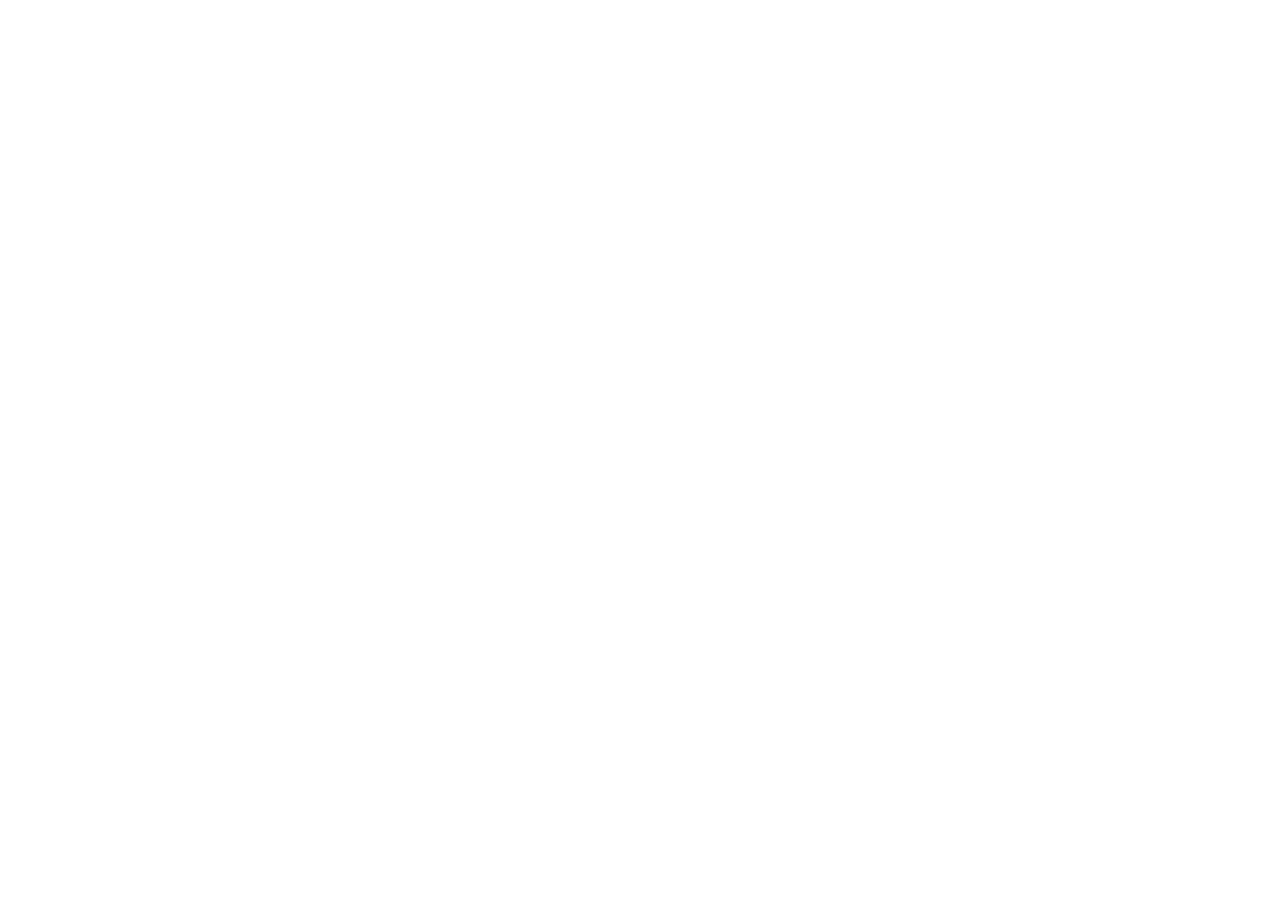
==== static/index.html @ 19fbe76a "changed node_env to production for this build." ====
<!doctype html><html lang="en"><head><meta charset="utf-8"/><link rel="icon" href="/favicon.ico"/><meta name="viewport" content="width=device-width,initial-scale=1"/><meta name="theme-color" content="#000000"/><meta name="description" content="Web site created using create-react-app"/><link rel="stylesheet" href="https://unpkg.com/leaflet@1.6.0/dist/leaflet.css" integrity="sha512-xwE/Az9zrjBIphAcBb3F6JVqxf46+CDLwfLMHloNu6KEQCAWi6HcDUbeOfBIptF7tcCzusKFjFw2yuvEpDL9wQ==" crossorigin=""/><link rel="apple-touch-icon" href="/logo192.png"/><link rel="manifest" href="/manifest.json"/><title>React App</title><link href="/static/css/2.d2976a7d.chunk.css" rel="stylesheet"><link href="/static/css/main.b5000694.chunk.css" rel="stylesheet"></head><body><noscript>You need to enable JavaScript to run this app.</noscript><div id="root"></div><script>!function(e){function t(t){for(var n,l,i=t[0],f=t[1],a=t[2],p=0,s=[];p<i.length;p++)l=i[p],Object.prototype.hasOwnProperty.call(o,l)&&o[l]&&s.push(o[l][0]),o[l]=0;for(n in f)Object.prototype.hasOwnProperty.call(f,n)&&(e[n]=f[n]);for(c&&c(t);s.length;)s.shift()();return u.push.apply(u,a||[]),r()}function r(){for(var e,t=0;t<u.length;t++){for(var r=u[t],n=!0,i=1;i<r.length;i++){var f=r[i];0!==o[f]&&(n=!1)}n&&(u.splice(t--,1),e=l(l.s=r[0]))}return e}var n={},o={1:0},u=[];function l(t){if(n[t])return n[t].exports;var r=n[t]={i:t,l:!1,exports:{}};return e[t].call(r.exports,r,r.exports,l),r.l=!0,r.exports}l.m=e,l.c=n,l.d=function(e,t,r){l.o(e,t)||Object.defineProperty(e,t,{enumerable:!0,get:r})},l.r=function(e){"undefined"!=typeof Symbol&&Symbol.toStringTag&&Object.defineProperty(e,Symbol.toStringTag,{value:"Module"}),Object.defineProperty(e,"__esModule",{value:!0})},l.t=function(e,t){if(1&t&&(e=l(e)),8&t)return e;if(4&t&&"object"==typeof e&&e&&e.__esModule)return e;var r=Object.create(null);if(l.r(r),Object.defineProperty(r,"default",{enumerable:!0,value:e}),2&t&&"string"!=typeof e)for(var n in e)l.d(r,n,function(t){return e[t]}.bind(null,n));return r},l.n=function(e){var t=e&&e.__esModule?function(){return e.default}:function(){return e};return l.d(t,"a",t),t},l.o=function(e,t){return Object.prototype.hasOwnProperty.call(e,t)},l.p="/";var i=this.webpackJsonpclient=this.webpackJsonpclient||[],f=i.push.bind(i);i.push=t,i=i.slice();for(var a=0;a<i.length;a++)t(i[a]);var c=f;r()}([])</script><script src="/static/js/2.2eb01a7b.chunk.js"></script><script src="/static/js/main.b908aa02.chunk.js"></script></body></html>
---- static/css/2.d2976a7d.chunk.css ----
.carousel.carousel-slider .control-arrow,.carousel .control-arrow{transition:all .25s ease-in;opacity:.4;filter:alpha(opacity=40);position:absolute;z-index:2;top:20px;background:none;border:0;font-size:32px;cursor:pointer}.carousel .control-arrow:hover{opacity:1;filter:alpha(opacity=100)}.carousel.carousel-slider .control-arrow:before,.carousel .control-arrow:before{margin:0 5px;display:inline-block;border-top:8px solid transparent;border-bottom:8px solid transparent;content:""}.carousel .control-disabled.control-arrow{opacity:0;filter:alpha(opacity=0);cursor:inherit;display:none}.carousel .control-prev.control-arrow{left:0}.carousel .control-prev.control-arrow:before{border-right:8px solid #fff}.carousel .control-next.control-arrow{right:0}.carousel .control-next.control-arrow:before{border-left:8px solid #fff}.carousel-root{outline:none}.carousel{position:relative;width:100%}.carousel *{box-sizing:border-box}.carousel img{width:100%;display:inline-block;pointer-events:none}.carousel .carousel{position:relative}.carousel .control-arrow{outline:0;border:0;background:none;top:50%;margin-top:-13px;font-size:18px}.carousel .thumbs-wrapper{margin:20px;overflow:hidden}.carousel .thumbs{transition:all .15s ease-in;transform:translateZ(0);position:relative;list-style:none;white-space:nowrap}.carousel .thumb{transition:border .15s ease-in;display:inline-block;margin-right:6px;white-space:nowrap;overflow:hidden;border:3px solid #fff;padding:2px}.carousel .thumb:focus{border:3px solid #ccc;outline:none}.carousel .thumb.selected,.carousel .thumb:hover{border:3px solid #333}.carousel .thumb img{vertical-align:top}.carousel.carousel-slider{position:relative;margin:0;overflow:hidden}.carousel.carousel-slider .control-arrow{top:0;color:#fff;font-size:26px;bottom:0;margin-top:0;padding:5px}.carousel.carousel-slider .control-arrow:hover{background:rgba(0,0,0,.2)}.carousel .slider-wrapper{overflow:hidden;margin:auto;width:100%;transition:height .15s ease-in}.carousel .slider-wrapper.axis-horizontal .slider{-ms-box-orient:horizontal;display:-moz-flex;display:flex}.carousel .slider-wrapper.axis-horizontal .slider .slide{flex-direction:column;flex-flow:column}.carousel .slider-wrapper.axis-vertical{-ms-box-orient:horizontal;display:-moz-flex;display:flex}.carousel .slider-wrapper.axis-vertical .slider{flex-direction:column}.carousel .slider{margin:0;padding:0;position:relative;list-style:none;width:100%}.carousel .slider.animated{transition:all .35s ease-in-out}.carousel .slide{min-width:100%;margin:0;position:relative;text-align:center;background:#000}.carousel .slide img{width:100%;vertical-align:top;border:0}.carousel .slide iframe{display:inline-block;width:calc(100% - 80px);margin:0 40px 40px;border:0}.carousel .slide .legend{transition:all .5s ease-in-out;position:absolute;bottom:40px;left:50%;margin-left:-45%;width:90%;border-radius:10px;background:#000;color:#fff;padding:10px;font-size:12px;text-align:center;opacity:.25;transition:opacity .35s ease-in-out}.carousel .control-dots{position:absolute;bottom:0;margin:10px 0;padding:0;text-align:center;width:100%}@media (min-width:960px){.carousel .control-dots{bottom:0}}.carousel .control-dots .dot{transition:opacity .25s ease-in;opacity:.3;filter:alpha(opacity=30);box-shadow:1px 1px 2px rgba(0,0,0,.9);background:#fff;border-radius:50%;width:8px;height:8px;cursor:pointer;display:inline-block;margin:0 8px}.carousel .control-dots .dot.selected,.carousel .control-dots .dot:hover{opacity:1;filter:alpha(opacity=100)}.carousel .carousel-status{position:absolute;top:0;right:0;padding:5px;font-size:10px;text-shadow:1px 1px 1px rgba(0,0,0,.9);color:#fff}.carousel:hover .slide .legend{opacity:1}

/*!
 * Quill Editor v1.3.7
 * https://quilljs.com/
 * Copyright (c) 2014, Jason Chen
 * Copyright (c) 2013, salesforce.com
 */.ql-container{box-sizing:border-box;font-family:Helvetica,Arial,sans-serif;font-size:13px;height:100%;margin:0;position:relative}.ql-container.ql-disabled .ql-tooltip{visibility:hidden}.ql-container.ql-disabled .ql-editor ul[data-checked]>li:before{pointer-events:none}.ql-clipboard{left:-100000px;height:1px;overflow-y:hidden;position:absolute;top:50%}.ql-clipboard p{margin:0;padding:0}.ql-editor{box-sizing:border-box;line-height:1.42;height:100%;outline:none;overflow-y:auto;padding:12px 15px;tab-size:4;-moz-tab-size:4;text-align:left;white-space:pre-wrap;word-wrap:break-word}.ql-editor>*{cursor:text}.ql-editor blockquote,.ql-editor h1,.ql-editor h2,.ql-editor h3,.ql-editor h4,.ql-editor h5,.ql-editor h6,.ql-editor ol,.ql-editor p,.ql-editor pre,.ql-editor ul{margin:0;padding:0;counter-reset:list-1 list-2 list-3 list-4 list-5 list-6 list-7 list-8 list-9}.ql-editor ol,.ql-editor ul{padding-left:1.5em}.ql-editor ol>li,.ql-editor ul>li{list-style-type:none}.ql-editor ul>li:before{content:"\2022"}.ql-editor ul[data-checked=false],.ql-editor ul[data-checked=true]{pointer-events:none}.ql-editor ul[data-checked=false]>li *,.ql-editor ul[data-checked=true]>li *{pointer-events:all}.ql-editor ul[data-checked=false]>li:before,.ql-editor ul[data-checked=true]>li:before{color:#777;cursor:pointer;pointer-events:all}.ql-editor ul[data-checked=true]>li:before{content:"\2611"}.ql-editor ul[data-checked=false]>li:before{content:"\2610"}.ql-editor li:before{display:inline-block;white-space:nowrap;width:1.2em}.ql-editor li:not(.ql-direction-rtl):before{margin-left:-1.5em;margin-right:.3em;text-align:right}.ql-editor li.ql-direction-rtl:before{margin-left:.3em;margin-right:-1.5em}.ql-editor ol li:not(.ql-direction-rtl),.ql-editor ul li:not(.ql-direction-rtl){padding-left:1.5em}.ql-editor ol li.ql-direction-rtl,.ql-editor ul li.ql-direction-rtl{padding-right:1.5em}.ql-editor ol li{counter-reset:list-1 list-2 list-3 list-4 list-5 list-6 list-7 list-8 list-9;counter-increment:list-0}.ql-editor ol li:before{content:counter(list-0,decimal) ". "}.ql-editor ol li.ql-indent-1{counter-increment:list-1}.ql-editor ol li.ql-indent-1:before{content:counter(list-1,lower-alpha) ". "}.ql-editor ol li.ql-indent-1{counter-reset:list-2 list-3 list-4 list-5 list-6 list-7 list-8 list-9}.ql-editor ol li.ql-indent-2{counter-increment:list-2}.ql-editor ol li.ql-indent-2:before{content:counter(list-2,lower-roman) ". "}.ql-editor ol li.ql-indent-2{counter-reset:list-3 list-4 list-5 list-6 list-7 list-8 list-9}.ql-editor ol li.ql-indent-3{counter-increment:list-3}.ql-editor ol li.ql-indent-3:before{content:counter(list-3,decimal) ". "}.ql-editor ol li.ql-indent-3{counter-reset:list-4 list-5 list-6 list-7 list-8 list-9}.ql-editor ol li.ql-indent-4{counter-increment:list-4}.ql-editor ol li.ql-indent-4:before{content:counter(list-4,lower-alpha) ". "}.ql-editor ol li.ql-indent-4{counter-reset:list-5 list-6 list-7 list-8 list-9}.ql-editor ol li.ql-indent-5{counter-increment:list-5}.ql-editor ol li.ql-indent-5:before{content:counter(list-5,lower-roman) ". "}.ql-editor ol li.ql-indent-5{counter-reset:list-6 list-7 list-8 list-9}.ql-editor ol li.ql-indent-6{counter-increment:list-6}.ql-editor ol li.ql-indent-6:before{content:counter(list-6,decimal) ". "}.ql-editor ol li.ql-indent-6{counter-reset:list-7 list-8 list-9}.ql-editor ol li.ql-indent-7{counter-increment:list-7}.ql-editor ol li.ql-indent-7:before{content:counter(list-7,lower-alpha) ". "}.ql-editor ol li.ql-indent-7{counter-reset:list-8 list-9}.ql-editor ol li.ql-indent-8{counter-increment:list-8}.ql-editor ol li.ql-indent-8:before{content:counter(list-8,lower-roman) ". "}.ql-editor ol li.ql-indent-8{counter-reset:list-9}.ql-editor ol li.ql-indent-9{counter-increment:list-9}.ql-editor ol li.ql-indent-9:before{content:counter(list-9,decimal) ". "}.ql-editor .ql-indent-1:not(.ql-direction-rtl){padding-left:3em}.ql-editor li.ql-indent-1:not(.ql-direction-rtl){padding-left:4.5em}.ql-editor .ql-indent-1.ql-direction-rtl.ql-align-right{padding-right:3em}.ql-editor li.ql-indent-1.ql-direction-rtl.ql-align-right{padding-right:4.5em}.ql-editor .ql-indent-2:not(.ql-direction-rtl){padding-left:6em}.ql-editor li.ql-indent-2:not(.ql-direction-rtl){padding-left:7.5em}.ql-editor .ql-indent-2.ql-direction-rtl.ql-align-right{padding-right:6em}.ql-editor li.ql-indent-2.ql-direction-rtl.ql-align-right{padding-right:7.5em}.ql-editor .ql-indent-3:not(.ql-direction-rtl){padding-left:9em}.ql-editor li.ql-indent-3:not(.ql-direction-rtl){padding-left:10.5em}.ql-editor .ql-indent-3.ql-direction-rtl.ql-align-right{padding-right:9em}.ql-editor li.ql-indent-3.ql-direction-rtl.ql-align-right{padding-right:10.5em}.ql-editor .ql-indent-4:not(.ql-direction-rtl){padding-left:12em}.ql-editor li.ql-indent-4:not(.ql-direction-rtl){padding-left:13.5em}.ql-editor .ql-indent-4.ql-direction-rtl.ql-align-right{padding-right:12em}.ql-editor li.ql-indent-4.ql-direction-rtl.ql-align-right{padding-right:13.5em}.ql-editor .ql-indent-5:not(.ql-direction-rtl){padding-left:15em}.ql-editor li.ql-indent-5:not(.ql-direction-rtl){padding-left:16.5em}.ql-editor .ql-indent-5.ql-direction-rtl.ql-align-right{padding-right:15em}.ql-editor li.ql-indent-5.ql-direction-rtl.ql-align-right{padding-right:16.5em}.ql-editor .ql-indent-6:not(.ql-direction-rtl){padding-left:18em}.ql-editor li.ql-indent-6:not(.ql-direction-rtl){padding-left:19.5em}.ql-editor .ql-indent-6.ql-direction-rtl.ql-align-right{padding-right:18em}.ql-editor li.ql-indent-6.ql-direction-rtl.ql-align-right{padding-right:19.5em}.ql-editor .ql-indent-7:not(.ql-direction-rtl){padding-left:21em}.ql-editor li.ql-indent-7:not(.ql-direction-rtl){padding-left:22.5em}.ql-editor .ql-indent-7.ql-direction-rtl.ql-align-right{padding-right:21em}.ql-editor li.ql-indent-7.ql-direction-rtl.ql-align-right{padding-right:22.5em}.ql-editor .ql-indent-8:not(.ql-direction-rtl){padding-left:24em}.ql-editor li.ql-indent-8:not(.ql-direction-rtl){padding-left:25.5em}.ql-editor .ql-indent-8.ql-direction-rtl.ql-align-right{padding-right:24em}.ql-editor li.ql-indent-8.ql-direction-rtl.ql-align-right{padding-right:25.5em}.ql-editor .ql-indent-9:not(.ql-direction-rtl){padding-left:27em}.ql-editor li.ql-indent-9:not(.ql-direction-rtl){padding-left:28.5em}.ql-editor .ql-indent-9.ql-direction-rtl.ql-align-right{padding-right:27em}.ql-editor li.ql-indent-9.ql-direction-rtl.ql-align-right{padding-right:28.5em}.ql-editor .ql-video{display:block;max-width:100%}.ql-editor .ql-video.ql-align-center{margin:0 auto}.ql-editor .ql-video.ql-align-right{margin:0 0 0 auto}.ql-editor .ql-bg-black{background-color:#000}.ql-editor .ql-bg-red{background-color:#e60000}.ql-editor .ql-bg-orange{background-color:#f90}.ql-editor .ql-bg-yellow{background-color:#ff0}.ql-editor .ql-bg-green{background-color:#008a00}.ql-editor .ql-bg-blue{background-color:#06c}.ql-editor .ql-bg-purple{background-color:#93f}.ql-editor .ql-color-white{color:#fff}.ql-editor .ql-color-red{color:#e60000}.ql-editor .ql-color-orange{color:#f90}.ql-editor .ql-color-yellow{color:#ff0}.ql-editor .ql-color-green{color:#008a00}.ql-editor .ql-color-blue{color:#06c}.ql-editor .ql-color-purple{color:#93f}.ql-editor .ql-font-serif{font-family:Georgia,Times New Roman,serif}.ql-editor .ql-font-monospace{font-family:Monaco,Courier New,monospace}.ql-editor .ql-size-small{font-size:.75em}.ql-editor .ql-size-large{font-size:1.5em}.ql-editor .ql-size-huge{font-size:2.5em}.ql-editor .ql-direction-rtl{direction:rtl;text-align:inherit}.ql-editor .ql-align-center{text-align:center}.ql-editor .ql-align-justify{text-align:justify}.ql-editor .ql-align-right{text-align:right}.ql-editor.ql-blank:before{color:rgba(0,0,0,.6);content:attr(data-placeholder);font-style:italic;left:15px;pointer-events:none;position:absolute;right:15px}.ql-snow.ql-toolbar:after,.ql-snow .ql-toolbar:after{clear:both;content:"";display:table}.ql-snow.ql-toolbar button,.ql-snow .ql-toolbar button{background:none;border:none;cursor:pointer;display:inline-block;float:left;height:24px;padding:3px 5px;width:28px}.ql-snow.ql-toolbar button svg,.ql-snow .ql-toolbar button svg{float:left;height:100%}.ql-snow.ql-toolbar button:active:hover,.ql-snow .ql-toolbar button:active:hover{outline:none}.ql-snow.ql-toolbar input.ql-image[type=file],.ql-snow .ql-toolbar input.ql-image[type=file]{display:none}.ql-snow.ql-toolbar .ql-picker-item.ql-selected,.ql-snow .ql-toolbar .ql-picker-item.ql-selected,.ql-snow.ql-toolbar .ql-picker-item:hover,.ql-snow .ql-toolbar .ql-picker-item:hover,.ql-snow.ql-toolbar .ql-picker-label.ql-active,.ql-snow .ql-toolbar .ql-picker-label.ql-active,.ql-snow.ql-toolbar .ql-picker-label:hover,.ql-snow .ql-toolbar .ql-picker-label:hover,.ql-snow.ql-toolbar button.ql-active,.ql-snow .ql-toolbar button.ql-active,.ql-snow.ql-toolbar button:focus,.ql-snow .ql-toolbar button:focus,.ql-snow.ql-toolbar button:hover,.ql-snow .ql-toolbar button:hover{color:#06c}.ql-snow.ql-toolbar .ql-picker-item.ql-selected .ql-fill,.ql-snow .ql-toolbar .ql-picker-item.ql-selected .ql-fill,.ql-snow.ql-toolbar .ql-picker-item.ql-selected .ql-stroke.ql-fill,.ql-snow .ql-toolbar .ql-picker-item.ql-selected .ql-stroke.ql-fill,.ql-snow.ql-toolbar .ql-picker-item:hover .ql-fill,.ql-snow .ql-toolbar .ql-picker-item:hover .ql-fill,.ql-snow.ql-toolbar .ql-picker-item:hover .ql-stroke.ql-fill,.ql-snow .ql-toolbar .ql-picker-item:hover .ql-stroke.ql-fill,.ql-snow.ql-toolbar .ql-picker-label.ql-active .ql-fill,.ql-snow .ql-toolbar .ql-picker-label.ql-active .ql-fill,.ql-snow.ql-toolbar .ql-picker-label.ql-active .ql-stroke.ql-fill,.ql-snow .ql-toolbar .ql-picker-label.ql-active .ql-stroke.ql-fill,.ql-snow.ql-toolbar .ql-picker-label:hover .ql-fill,.ql-snow .ql-toolbar .ql-picker-label:hover .ql-fill,.ql-snow.ql-toolbar .ql-picker-label:hover .ql-stroke.ql-fill,.ql-snow .ql-toolbar .ql-picker-label:hover .ql-stroke.ql-fill,.ql-snow.ql-toolbar button.ql-active .ql-fill,.ql-snow .ql-toolbar button.ql-active .ql-fill,.ql-snow.ql-toolbar button.ql-active .ql-stroke.ql-fill,.ql-snow .ql-toolbar button.ql-active .ql-stroke.ql-fill,.ql-snow.ql-toolbar button:focus .ql-fill,.ql-snow .ql-toolbar button:focus .ql-fill,.ql-snow.ql-toolbar button:focus .ql-stroke.ql-fill,.ql-snow .ql-toolbar button:focus .ql-stroke.ql-fill,.ql-snow.ql-toolbar button:hover .ql-fill,.ql-snow .ql-toolbar button:hover .ql-fill,.ql-snow.ql-toolbar button:hover .ql-stroke.ql-fill,.ql-snow .ql-toolbar button:hover .ql-stroke.ql-fill{fill:#06c}.ql-snow.ql-toolbar .ql-picker-item.ql-selected .ql-stroke,.ql-snow .ql-toolbar .ql-picker-item.ql-selected .ql-stroke,.ql-snow.ql-toolbar .ql-picker-item.ql-selected .ql-stroke-miter,.ql-snow .ql-toolbar .ql-picker-item.ql-selected .ql-stroke-miter,.ql-snow.ql-toolbar .ql-picker-item:hover .ql-stroke,.ql-snow .ql-toolbar .ql-picker-item:hover .ql-stroke,.ql-snow.ql-toolbar .ql-picker-item:hover .ql-stroke-miter,.ql-snow .ql-toolbar .ql-picker-item:hover .ql-stroke-miter,.ql-snow.ql-toolbar .ql-picker-label.ql-active .ql-stroke,.ql-snow .ql-toolbar .ql-picker-label.ql-active .ql-stroke,.ql-snow.ql-toolbar .ql-picker-label.ql-active .ql-stroke-miter,.ql-snow .ql-toolbar .ql-picker-label.ql-active .ql-stroke-miter,.ql-snow.ql-toolbar .ql-picker-label:hover .ql-stroke,.ql-snow .ql-toolbar .ql-picker-label:hover .ql-stroke,.ql-snow.ql-toolbar .ql-picker-label:hover .ql-stroke-miter,.ql-snow .ql-toolbar .ql-picker-label:hover .ql-stroke-miter,.ql-snow.ql-toolbar button.ql-active .ql-stroke,.ql-snow .ql-toolbar button.ql-active .ql-stroke,.ql-snow.ql-toolbar button.ql-active .ql-stroke-miter,.ql-snow .ql-toolbar button.ql-active .ql-stroke-miter,.ql-snow.ql-toolbar button:focus .ql-stroke,.ql-snow .ql-toolbar button:focus .ql-stroke,.ql-snow.ql-toolbar button:focus .ql-stroke-miter,.ql-snow .ql-toolbar button:focus .ql-stroke-miter,.ql-snow.ql-toolbar button:hover .ql-stroke,.ql-snow .ql-toolbar button:hover .ql-stroke,.ql-snow.ql-toolbar button:hover .ql-stroke-miter,.ql-snow .ql-toolbar button:hover .ql-stroke-miter{stroke:#06c}@media (pointer:coarse){.ql-snow.ql-toolbar button:hover:not(.ql-active),.ql-snow .ql-toolbar button:hover:not(.ql-active){color:#444}.ql-snow.ql-toolbar button:hover:not(.ql-active) .ql-fill,.ql-snow .ql-toolbar button:hover:not(.ql-active) .ql-fill,.ql-snow.ql-toolbar button:hover:not(.ql-active) .ql-stroke.ql-fill,.ql-snow .ql-toolbar button:hover:not(.ql-active) .ql-stroke.ql-fill{fill:#444}.ql-snow.ql-toolbar button:hover:not(.ql-active) .ql-stroke,.ql-snow .ql-toolbar button:hover:not(.ql-active) .ql-stroke,.ql-snow.ql-toolbar button:hover:not(.ql-active) .ql-stroke-miter,.ql-snow .ql-toolbar button:hover:not(.ql-active) .ql-stroke-miter{stroke:#444}}.ql-snow,.ql-snow *{box-sizing:border-box}.ql-snow .ql-hidden{display:none}.ql-snow .ql-out-bottom,.ql-snow .ql-out-top{visibility:hidden}.ql-snow .ql-tooltip{position:absolute;transform:translateY(10px)}.ql-snow .ql-tooltip a{cursor:pointer;text-decoration:none}.ql-snow .ql-tooltip.ql-flip{transform:translateY(-10px)}.ql-snow .ql-formats{display:inline-block;vertical-align:middle}.ql-snow .ql-formats:after{clear:both;content:"";display:table}.ql-snow .ql-stroke{fill:none;stroke:#444;stroke-linecap:round;stroke-linejoin:round;stroke-width:2}.ql-snow .ql-stroke-miter{fill:none;stroke:#444;stroke-miterlimit:10;stroke-width:2}.ql-snow .ql-fill,.ql-snow .ql-stroke.ql-fill{fill:#444}.ql-snow .ql-empty{fill:none}.ql-snow .ql-even{fill-rule:evenodd}.ql-snow .ql-stroke.ql-thin,.ql-snow .ql-thin{stroke-width:1}.ql-snow .ql-transparent{opacity:.4}.ql-snow .ql-direction svg:last-child{display:none}.ql-snow .ql-direction.ql-active svg:last-child{display:inline}.ql-snow .ql-direction.ql-active svg:first-child{display:none}.ql-snow .ql-editor h1{font-size:2em}.ql-snow .ql-editor h2{font-size:1.5em}.ql-snow .ql-editor h3{font-size:1.17em}.ql-snow .ql-editor h4{font-size:1em}.ql-snow .ql-editor h5{font-size:.83em}.ql-snow .ql-editor h6{font-size:.67em}.ql-snow .ql-editor a{text-decoration:underline}.ql-snow .ql-editor blockquote{border-left:4px solid #ccc;margin-bottom:5px;margin-top:5px;padding-left:16px}.ql-snow .ql-editor code,.ql-snow .ql-editor pre{background-color:#f0f0f0;border-radius:3px}.ql-snow .ql-editor pre{white-space:pre-wrap;margin-bottom:5px;margin-top:5px;padding:5px 10px}.ql-snow .ql-editor code{font-size:85%;padding:2px 4px}.ql-snow .ql-editor pre.ql-syntax{background-color:#23241f;color:#f8f8f2;overflow:visible}.ql-snow .ql-editor img{max-width:100%}.ql-snow .ql-picker{color:#444;display:inline-block;float:left;font-size:14px;font-weight:500;height:24px;position:relative;vertical-align:middle}.ql-snow .ql-picker-label{cursor:pointer;display:inline-block;height:100%;padding-left:8px;padding-right:2px;position:relative;width:100%}.ql-snow .ql-picker-label:before{display:inline-block;line-height:22px}.ql-snow .ql-picker-options{background-color:#fff;display:none;min-width:100%;padding:4px 8px;position:absolute;white-space:nowrap}.ql-snow .ql-picker-options .ql-picker-item{cursor:pointer;display:block;padding-bottom:5px;padding-top:5px}.ql-snow .ql-picker.ql-expanded .ql-picker-label{color:#ccc;z-index:2}.ql-snow .ql-picker.ql-expanded .ql-picker-label .ql-fill{fill:#ccc}.ql-snow .ql-picker.ql-expanded .ql-picker-label .ql-stroke{stroke:#ccc}.ql-snow .ql-picker.ql-expanded .ql-picker-options{display:block;margin-top:-1px;top:100%;z-index:1}.ql-snow .ql-color-picker,.ql-snow .ql-icon-picker{width:28px}.ql-snow .ql-color-picker .ql-picker-label,.ql-snow .ql-icon-picker .ql-picker-label{padding:2px 4px}.ql-snow .ql-color-picker .ql-picker-label svg,.ql-snow .ql-icon-picker .ql-picker-label svg{right:4px}.ql-snow .ql-icon-picker .ql-picker-options{padding:4px 0}.ql-snow .ql-icon-picker .ql-picker-item{height:24px;width:24px;padding:2px 4px}.ql-snow .ql-color-picker .ql-picker-options{padding:3px 5px;width:152px}.ql-snow .ql-color-picker .ql-picker-item{border:1px solid transparent;float:left;height:16px;margin:2px;padding:0;width:16px}.ql-snow .ql-picker:not(.ql-color-picker):not(.ql-icon-picker) svg{position:absolute;margin-top:-9px;right:0;top:50%;width:18px}.ql-snow .ql-picker.ql-font .ql-picker-item[data-label]:not([data-label=""]):before,.ql-snow .ql-picker.ql-font .ql-picker-label[data-label]:not([data-label=""]):before,.ql-snow .ql-picker.ql-header .ql-picker-item[data-label]:not([data-label=""]):before,.ql-snow .ql-picker.ql-header .ql-picker-label[data-label]:not([data-label=""]):before,.ql-snow .ql-picker.ql-size .ql-picker-item[data-label]:not([data-label=""]):before,.ql-snow .ql-picker.ql-size .ql-picker-label[data-label]:not([data-label=""]):before{content:attr(data-label)}.ql-snow .ql-picker.ql-header{width:98px}.ql-snow .ql-picker.ql-header .ql-picker-item:before,.ql-snow .ql-picker.ql-header .ql-picker-label:before{content:"Normal"}.ql-snow .ql-picker.ql-header .ql-picker-item[data-value="1"]:before,.ql-snow .ql-picker.ql-header .ql-picker-label[data-value="1"]:before{content:"Heading 1"}.ql-snow .ql-picker.ql-header .ql-picker-item[data-value="2"]:before,.ql-snow .ql-picker.ql-header .ql-picker-label[data-value="2"]:before{content:"Heading 2"}.ql-snow .ql-picker.ql-header .ql-picker-item[data-value="3"]:before,.ql-snow .ql-picker.ql-header .ql-picker-label[data-value="3"]:before{content:"Heading 3"}.ql-snow .ql-picker.ql-header .ql-picker-item[data-value="4"]:before,.ql-snow .ql-picker.ql-header .ql-picker-label[data-value="4"]:before{content:"Heading 4"}.ql-snow .ql-picker.ql-header .ql-picker-item[data-value="5"]:before,.ql-snow .ql-picker.ql-header .ql-picker-label[data-value="5"]:before{content:"Heading 5"}.ql-snow .ql-picker.ql-header .ql-picker-item[data-value="6"]:before,.ql-snow .ql-picker.ql-header .ql-picker-label[data-value="6"]:before{content:"Heading 6"}.ql-snow .ql-picker.ql-header .ql-picker-item[data-value="1"]:before{font-size:2em}.ql-snow .ql-picker.ql-header .ql-picker-item[data-value="2"]:before{font-size:1.5em}.ql-snow .ql-picker.ql-header .ql-picker-item[data-value="3"]:before{font-size:1.17em}.ql-snow .ql-picker.ql-header .ql-picker-item[data-value="4"]:before{font-size:1em}.ql-snow .ql-picker.ql-header .ql-picker-item[data-value="5"]:before{font-size:.83em}.ql-snow .ql-picker.ql-header .ql-picker-item[data-value="6"]:before{font-size:.67em}.ql-snow .ql-picker.ql-font{width:108px}.ql-snow .ql-picker.ql-font .ql-picker-item:before,.ql-snow .ql-picker.ql-font .ql-picker-label:before{content:"Sans Serif"}.ql-snow .ql-picker.ql-font .ql-picker-item[data-value=serif]:before,.ql-snow .ql-picker.ql-font .ql-picker-label[data-value=serif]:before{content:"Serif"}.ql-snow .ql-picker.ql-font .ql-picker-item[data-value=monospace]:before,.ql-snow .ql-picker.ql-font .ql-picker-label[data-value=monospace]:before{content:"Monospace"}.ql-snow .ql-picker.ql-font .ql-picker-item[data-value=serif]:before{font-family:Georgia,Times New Roman,serif}.ql-snow .ql-picker.ql-font .ql-picker-item[data-value=monospace]:before{font-family:Monaco,Courier New,monospace}.ql-snow .ql-picker.ql-size{width:98px}.ql-snow .ql-picker.ql-size .ql-picker-item:before,.ql-snow .ql-picker.ql-size .ql-picker-label:before{content:"Normal"}.ql-snow .ql-picker.ql-size .ql-picker-item[data-value=small]:before,.ql-snow .ql-picker.ql-size .ql-picker-label[data-value=small]:before{content:"Small"}.ql-snow .ql-picker.ql-size .ql-picker-item[data-value=large]:before,.ql-snow .ql-picker.ql-size .ql-picker-label[data-value=large]:before{content:"Large"}.ql-snow .ql-picker.ql-size .ql-picker-item[data-value=huge]:before,.ql-snow .ql-picker.ql-size .ql-picker-label[data-value=huge]:before{content:"Huge"}.ql-snow .ql-picker.ql-size .ql-picker-item[data-value=small]:before{font-size:10px}.ql-snow .ql-picker.ql-size .ql-picker-item[data-value=large]:before{font-size:18px}.ql-snow .ql-picker.ql-size .ql-picker-item[data-value=huge]:before{font-size:32px}.ql-snow .ql-color-picker.ql-background .ql-picker-item{background-color:#fff}.ql-snow .ql-color-picker.ql-color .ql-picker-item{background-color:#000}.ql-toolbar.ql-snow{border:1px solid #ccc;box-sizing:border-box;font-family:"Helvetica Neue","Helvetica","Arial",sans-serif;padding:8px}.ql-toolbar.ql-snow .ql-formats{margin-right:15px}.ql-toolbar.ql-snow .ql-picker-label{border:1px solid transparent}.ql-toolbar.ql-snow .ql-picker-options{border:1px solid transparent;box-shadow:0 2px 8px rgba(0,0,0,.2)}.ql-toolbar.ql-snow .ql-picker.ql-expanded .ql-picker-label,.ql-toolbar.ql-snow .ql-picker.ql-expanded .ql-picker-options{border-color:#ccc}.ql-toolbar.ql-snow .ql-color-picker .ql-picker-item.ql-selected,.ql-toolbar.ql-snow .ql-color-picker .ql-picker-item:hover{border-color:#000}.ql-toolbar.ql-snow+.ql-container.ql-snow{border-top:0}.ql-snow .ql-tooltip{background-color:#fff;border:1px solid #ccc;box-shadow:0 0 5px #ddd;color:#444;padding:5px 12px;white-space:nowrap}.ql-snow .ql-tooltip:before{content:"Visit URL:";line-height:26px;margin-right:8px}.ql-snow .ql-tooltip input[type=text]{display:none;border:1px solid #ccc;font-size:13px;height:26px;margin:0;padding:3px 5px;width:170px}.ql-snow .ql-tooltip a.ql-preview{display:inline-block;max-width:200px;overflow-x:hidden;text-overflow:ellipsis;vertical-align:top}.ql-snow .ql-tooltip a.ql-action:after{border-right:1px solid #ccc;content:"Edit";margin-left:16px;padding-right:8px}.ql-snow .ql-tooltip a.ql-remove:before{content:"Remove";margin-left:8px}.ql-snow .ql-tooltip a{line-height:26px}.ql-snow .ql-tooltip.ql-editing a.ql-preview,.ql-snow .ql-tooltip.ql-editing a.ql-remove{display:none}.ql-snow .ql-tooltip.ql-editing input[type=text]{display:inline-block}.ql-snow .ql-tooltip.ql-editing a.ql-action:after{border-right:0;content:"Save";padding-right:0}.ql-snow .ql-tooltip[data-mode=link]:before{content:"Enter link:"}.ql-snow .ql-tooltip[data-mode=formula]:before{content:"Enter formula:"}.ql-snow .ql-tooltip[data-mode=video]:before{content:"Enter video:"}.ql-snow a{color:#06c}.ql-container.ql-snow{border:1px solid #ccc}
/*# sourceMappingURL=2.d2976a7d.chunk.css.map */
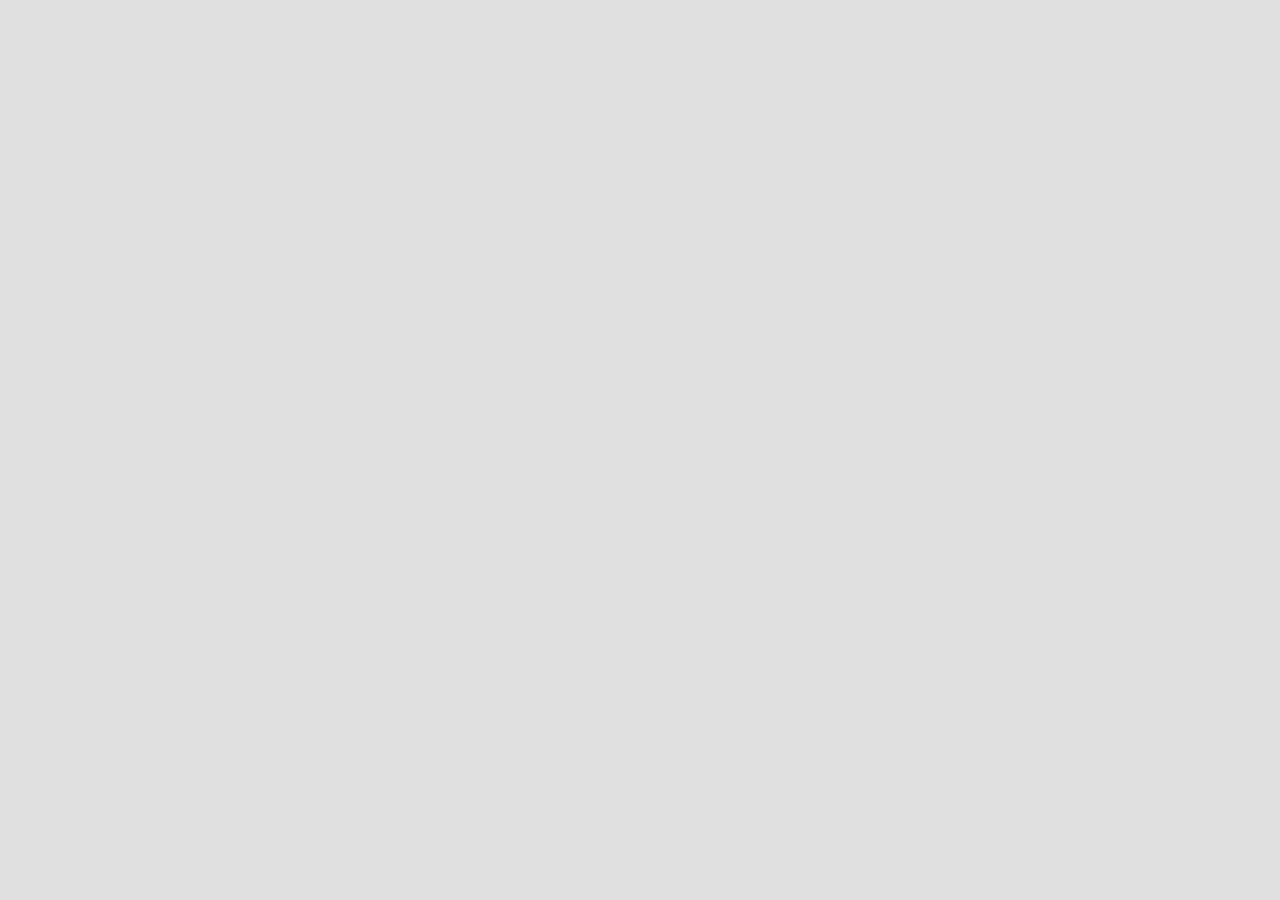
==== commit a1215250: "fix typo with post request url" ====
--- a/static/index.html
+++ b/static/index.html
@@ -1 +1 @@
-<!doctype html><html lang="en"><head><meta charset="utf-8"/><link rel="icon" href="/favicon.ico"/><meta name="viewport" content="width=device-width,initial-scale=1"/><meta name="theme-color" content="#000000"/><meta name="description" content="Web site created using create-react-app"/><link rel="stylesheet" href="https://unpkg.com/leaflet@1.6.0/dist/leaflet.css" integrity="sha512-xwE/Az9zrjBIphAcBb3F6JVqxf46+CDLwfLMHloNu6KEQCAWi6HcDUbeOfBIptF7tcCzusKFjFw2yuvEpDL9wQ==" crossorigin=""/><link rel="apple-touch-icon" href="/logo192.png"/><link rel="manifest" href="/manifest.json"/><title>React App</title><link href="/static/css/2.d2976a7d.chunk.css" rel="stylesheet"><link href="/static/css/main.b5000694.chunk.css" rel="stylesheet"></head><body><noscript>You need to enable JavaScript to run this app.</noscript><div id="root"></div><script>!function(e){function t(t){for(var n,l,i=t[0],f=t[1],a=t[2],p=0,s=[];p<i.length;p++)l=i[p],Object.prototype.hasOwnProperty.call(o,l)&&o[l]&&s.push(o[l][0]),o[l]=0;for(n in f)Object.prototype.hasOwnProperty.call(f,n)&&(e[n]=f[n]);for(c&&c(t);s.length;)s.shift()();return u.push.apply(u,a||[]),r()}function r(){for(var e,t=0;t<u.length;t++){for(var r=u[t],n=!0,i=1;i<r.length;i++){var f=r[i];0!==o[f]&&(n=!1)}n&&(u.splice(t--,1),e=l(l.s=r[0]))}return e}var n={},o={1:0},u=[];function l(t){if(n[t])return n[t].exports;var r=n[t]={i:t,l:!1,exports:{}};return e[t].call(r.exports,r,r.exports,l),r.l=!0,r.exports}l.m=e,l.c=n,l.d=function(e,t,r){l.o(e,t)||Object.defineProperty(e,t,{enumerable:!0,get:r})},l.r=function(e){"undefined"!=typeof Symbol&&Symbol.toStringTag&&Object.defineProperty(e,Symbol.toStringTag,{value:"Module"}),Object.defineProperty(e,"__esModule",{value:!0})},l.t=function(e,t){if(1&t&&(e=l(e)),8&t)return e;if(4&t&&"object"==typeof e&&e&&e.__esModule)return e;var r=Object.create(null);if(l.r(r),Object.defineProperty(r,"default",{enumerable:!0,value:e}),2&t&&"string"!=typeof e)for(var n in e)l.d(r,n,function(t){return e[t]}.bind(null,n));return r},l.n=function(e){var t=e&&e.__esModule?function(){return e.default}:function(){return e};return l.d(t,"a",t),t},l.o=function(e,t){return Object.prototype.hasOwnProperty.call(e,t)},l.p="/";var i=this.webpackJsonpclient=this.webpackJsonpclient||[],f=i.push.bind(i);i.push=t,i=i.slice();for(var a=0;a<i.length;a++)t(i[a]);var c=f;r()}([])</script><script src="/static/js/2.2eb01a7b.chunk.js"></script><script src="/static/js/main.b908aa02.chunk.js"></script></body></html>+<!doctype html><html lang="en"><head><meta charset="utf-8"/><link rel="icon" href="/favicon.ico"/><meta name="viewport" content="width=device-width,initial-scale=1"/><meta name="theme-color" content="#000000"/><meta name="description" content="Web site created using create-react-app"/><link rel="stylesheet" href="https://unpkg.com/leaflet@1.6.0/dist/leaflet.css" integrity="sha512-xwE/Az9zrjBIphAcBb3F6JVqxf46+CDLwfLMHloNu6KEQCAWi6HcDUbeOfBIptF7tcCzusKFjFw2yuvEpDL9wQ==" crossorigin=""/><link rel="apple-touch-icon" href="/logo192.png"/><link rel="manifest" href="/manifest.json"/><title>React App</title><link href="/static/css/2.d2976a7d.chunk.css" rel="stylesheet"><link href="/static/css/main.b5000694.chunk.css" rel="stylesheet"></head><body><noscript>You need to enable JavaScript to run this app.</noscript><div id="root"></div><script>!function(e){function t(t){for(var n,l,i=t[0],f=t[1],a=t[2],p=0,s=[];p<i.length;p++)l=i[p],Object.prototype.hasOwnProperty.call(o,l)&&o[l]&&s.push(o[l][0]),o[l]=0;for(n in f)Object.prototype.hasOwnProperty.call(f,n)&&(e[n]=f[n]);for(c&&c(t);s.length;)s.shift()();return u.push.apply(u,a||[]),r()}function r(){for(var e,t=0;t<u.length;t++){for(var r=u[t],n=!0,i=1;i<r.length;i++){var f=r[i];0!==o[f]&&(n=!1)}n&&(u.splice(t--,1),e=l(l.s=r[0]))}return e}var n={},o={1:0},u=[];function l(t){if(n[t])return n[t].exports;var r=n[t]={i:t,l:!1,exports:{}};return e[t].call(r.exports,r,r.exports,l),r.l=!0,r.exports}l.m=e,l.c=n,l.d=function(e,t,r){l.o(e,t)||Object.defineProperty(e,t,{enumerable:!0,get:r})},l.r=function(e){"undefined"!=typeof Symbol&&Symbol.toStringTag&&Object.defineProperty(e,Symbol.toStringTag,{value:"Module"}),Object.defineProperty(e,"__esModule",{value:!0})},l.t=function(e,t){if(1&t&&(e=l(e)),8&t)return e;if(4&t&&"object"==typeof e&&e&&e.__esModule)return e;var r=Object.create(null);if(l.r(r),Object.defineProperty(r,"default",{enumerable:!0,value:e}),2&t&&"string"!=typeof e)for(var n in e)l.d(r,n,function(t){return e[t]}.bind(null,n));return r},l.n=function(e){var t=e&&e.__esModule?function(){return e.default}:function(){return e};return l.d(t,"a",t),t},l.o=function(e,t){return Object.prototype.hasOwnProperty.call(e,t)},l.p="/";var i=this.webpackJsonpclient=this.webpackJsonpclient||[],f=i.push.bind(i);i.push=t,i=i.slice();for(var a=0;a<i.length;a++)t(i[a]);var c=f;r()}([])</script><script src="/static/js/2.2eb01a7b.chunk.js"></script><script src="/static/js/main.68a0f2d5.chunk.js"></script></body></html>--- a/static/css/main.b5000694.chunk.css
+++ b/static/css/main.b5000694.chunk.css
@@ -0,0 +1,2 @@
+/*! normalize.css v8.0.1 | MIT License | github.com/necolas/normalize.css */html{line-height:1.15;-webkit-text-size-adjust:100%}body{margin:0}main{display:block}h1{font-size:2em;margin:.67em 0}a{background-color:transparent}code{font-family:monospace,monospace;font-size:1em}img{border-style:none}button,input,select{font-family:inherit;font-size:100%;line-height:1.15;margin:0}button,input{overflow:visible}button,select{text-transform:none}[type=button],[type=submit],button{-webkit-appearance:button}[type=button]::-moz-focus-inner,[type=submit]::-moz-focus-inner,button::-moz-focus-inner{border-style:none;padding:0}[type=button]:-moz-focusring,[type=submit]:-moz-focusring,button:-moz-focusring{outline:1px dotted ButtonText}[type=search]{-webkit-appearance:textfield;outline-offset:-2px}[type=search]::-webkit-search-decoration{-webkit-appearance:none}template{display:none}blockquote,h1,h2,p{margin:0}button{background-color:transparent;background-image:none}button:focus{outline:1px dotted;outline:5px auto -webkit-focus-ring-color}html{font-family:system-ui,-apple-system,BlinkMacSystemFont,"Segoe UI",Roboto,"Helvetica Neue",Arial,"Noto Sans",sans-serif,"Apple Color Emoji","Segoe UI Emoji","Segoe UI Symbol","Noto Color Emoji";line-height:1.5}*,:after,:before{box-sizing:border-box;border:0 solid #e2e8f0}img{border-style:solid}input::-webkit-input-placeholder{color:#a0aec0}input:-ms-input-placeholder{color:#a0aec0}input::-ms-input-placeholder{color:#a0aec0}input::placeholder{color:#a0aec0}button{cursor:pointer}h1,h2{font-size:inherit;font-weight:inherit}a{color:inherit;text-decoration:inherit}button,input,select{padding:0;line-height:inherit;color:inherit}code{font-family:Menlo,Monaco,Consolas,"Liberation Mono","Courier New",monospace}img,object,svg,video{display:block;vertical-align:middle}img,video{max-width:100%;height:auto}.bg-transparent{background-color:transparent}.bg-white{--bg-opacity:1;background-color:#fff;background-color:rgba(255,255,255,var(--bg-opacity))}.bg-orange-400{--bg-opacity:1;background-color:#f6ad55;background-color:rgba(246,173,85,var(--bg-opacity))}.bg-orange-500{--bg-opacity:1;background-color:#ed8936;background-color:rgba(237,137,54,var(--bg-opacity))}.bg-green-400{--bg-opacity:1;background-color:#68d391;background-color:rgba(104,211,145,var(--bg-opacity))}.bg-green-500{--bg-opacity:1;background-color:#48bb78;background-color:rgba(72,187,120,var(--bg-opacity))}.bg-blue-400{--bg-opacity:1;background-color:#63b3ed;background-color:rgba(99,179,237,var(--bg-opacity))}.bg-purple-400{--bg-opacity:1;background-color:#b794f4;background-color:rgba(183,148,244,var(--bg-opacity))}.bg-purple-500{--bg-opacity:1;background-color:#9f7aea;background-color:rgba(159,122,234,var(--bg-opacity))}.hover\:bg-orange-700:hover{--bg-opacity:1;background-color:#c05621;background-color:rgba(192,86,33,var(--bg-opacity))}.hover\:bg-green-700:hover{--bg-opacity:1;background-color:#2f855a;background-color:rgba(47,133,90,var(--bg-opacity))}.hover\:bg-purple-700:hover{--bg-opacity:1;background-color:#6b46c1;background-color:rgba(107,70,193,var(--bg-opacity))}.rounded{border-radius:.25rem}.rounded-md{border-radius:.375rem}.rounded-t{border-top-left-radius:.25rem;border-top-right-radius:.25rem}.rounded-t-md{border-top-left-radius:.375rem;border-top-right-radius:.375rem}.border-solid{border-style:solid}.border-none{border-style:none}.border{border-width:1px}.border-b-2{border-bottom-width:2px}.border-b-4{border-bottom-width:4px}.flex{display:flex}.grid{display:grid}.flex-col{flex-direction:column}.items-center{align-items:center}.justify-center{justify-content:center}.justify-around{justify-content:space-around}.flex-1{flex:1 1}.font-hairline{font-weight:100}.h-48{height:12rem}.h-full{height:100%}.text-xs{font-size:.75rem}.text-sm{font-size:.875rem}.text-2xl{font-size:1.5rem}.text-3xl{font-size:1.875rem}.text-4xl{font-size:2.25rem}.leading-8{line-height:2rem}.leading-loose{line-height:2}.m-1{margin:.25rem}.m-2{margin:.5rem}.m-5{margin:1.25rem}.m-64{margin:16rem}.mx-auto{margin-left:auto;margin-right:auto}.mt-5{margin-top:1.25rem}.mt-10{margin-top:2.5rem}.ml-10{margin-left:2.5rem}.p-1{padding:.25rem}.p-2{padding:.5rem}.p-5{padding:1.25rem}.p-16{padding:4rem}.px-5{padding-left:1.25rem;padding-right:1.25rem}.pt-10{padding-top:2.5rem}.pl-10{padding-left:2.5rem}.fixed{position:fixed}.relative{position:relative}.right-0{right:0}.bottom-0{bottom:0}.shadow-lg{box-shadow:0 10px 15px -3px rgba(0,0,0,.1),0 4px 6px -2px rgba(0,0,0,.05)}.text-center{text-align:center}.text-white{--text-opacity:1;color:#fff;color:rgba(255,255,255,var(--text-opacity))}.text-red-600{--text-opacity:1;color:#e53e3e;color:rgba(229,62,62,var(--text-opacity))}.text-blue-400{--text-opacity:1;color:#63b3ed;color:rgba(99,179,237,var(--text-opacity))}.text-blue-600{--text-opacity:1;color:#3182ce;color:rgba(49,130,206,var(--text-opacity))}.text-opacity-50{--text-opacity:0.5}.italic{font-style:italic}.underline{text-decoration:underline}.break-words{overflow-wrap:break-word}.w-3\/4{width:75%}.w-8\/12{width:66.666667%}.w-10\/12{width:83.333333%}.w-11\/12{width:91.666667%}.w-full{width:100%}.grid-cols-1{grid-template-columns:repeat(1,minmax(0,1fr))}.transform{--transform-translate-x:0;--transform-translate-y:0;--transform-rotate:0;--transform-skew-x:0;--transform-skew-y:0;--transform-scale-x:1;--transform-scale-y:1;transform:translateX(var(--transform-translate-x)) translateY(var(--transform-translate-y)) rotate(var(--transform-rotate)) skewX(var(--transform-skew-x)) skewY(var(--transform-skew-y)) scaleX(var(--transform-scale-x)) scaleY(var(--transform-scale-y))}.hover\:scale-105:hover{--transform-scale-x:1.05;--transform-scale-y:1.05}.transition-all{transition-property:all}.transition{transition-property:background-color,border-color,color,fill,stroke,opacity,box-shadow,transform}.ease-in-out{transition-timing-function:cubic-bezier(.4,0,.2,1)}.duration-500{transition-duration:.5s}@keyframes spin{to{transform:rotate(1turn)}}@keyframes ping{75%,to{transform:scale(2);opacity:0}}@keyframes pulse{50%{opacity:.5}}@keyframes bounce{0%,to{transform:translateY(-25%);animation-timing-function:cubic-bezier(.8,0,1,1)}50%{transform:none;animation-timing-function:cubic-bezier(0,0,.2,1)}}@media (min-width:640px){.sm\:items-center{align-items:center}.sm\:justify-center{justify-content:center}.sm\:grid-cols-2{grid-template-columns:repeat(2,minmax(0,1fr))}}@media (min-width:768px){.md\:flex-col{flex-direction:column}.md\:w-10\/12{width:83.333333%}.md\:grid-cols-2{grid-template-columns:repeat(2,minmax(0,1fr))}.md\:grid-cols-3{grid-template-columns:repeat(3,minmax(0,1fr))}}@media (min-width:1024px){.lg\:w-8\/12{width:66.666667%}.lg\:w-full{width:100%}.lg\:grid-cols-3{grid-template-columns:repeat(3,minmax(0,1fr))}}@media (min-width:1280px){.xl\:grid-cols-3{grid-template-columns:repeat(3,minmax(0,1fr))}}:root{font-size:16px;list-style-type:circle}.leaflet-container{z-index:0;height:75vh;width:100%}body,html{background-color:#e0e0e0;margin-bottom:100px}.app{margin:1rem 4rem}.ql-container{height:20vh}.app .ql-container{border-bottom-left-radius:.5em;border-bottom-right-radius:.5em;background:#fefcfc}.app .ql-snow.ql-toolbar{display:block;background:#eaecec;border-top-left-radius:.5em;border-top-right-radius:.5em}.app .ql-bubble .ql-editor{border:1px solid #ccc;border-radius:.5em}.app .ql-editor{min-height:18em}.themeSwitcher{margin-top:.5em;font-size:small}.fade-enter{opacity:0}.fade-enter-active,.fade-exit{opacity:1}.fade-exit-active{opacity:0}.fade-enter-active,.fade-exit-active{transition:opacity .5s}
+/*# sourceMappingURL=main.b5000694.chunk.css.map */